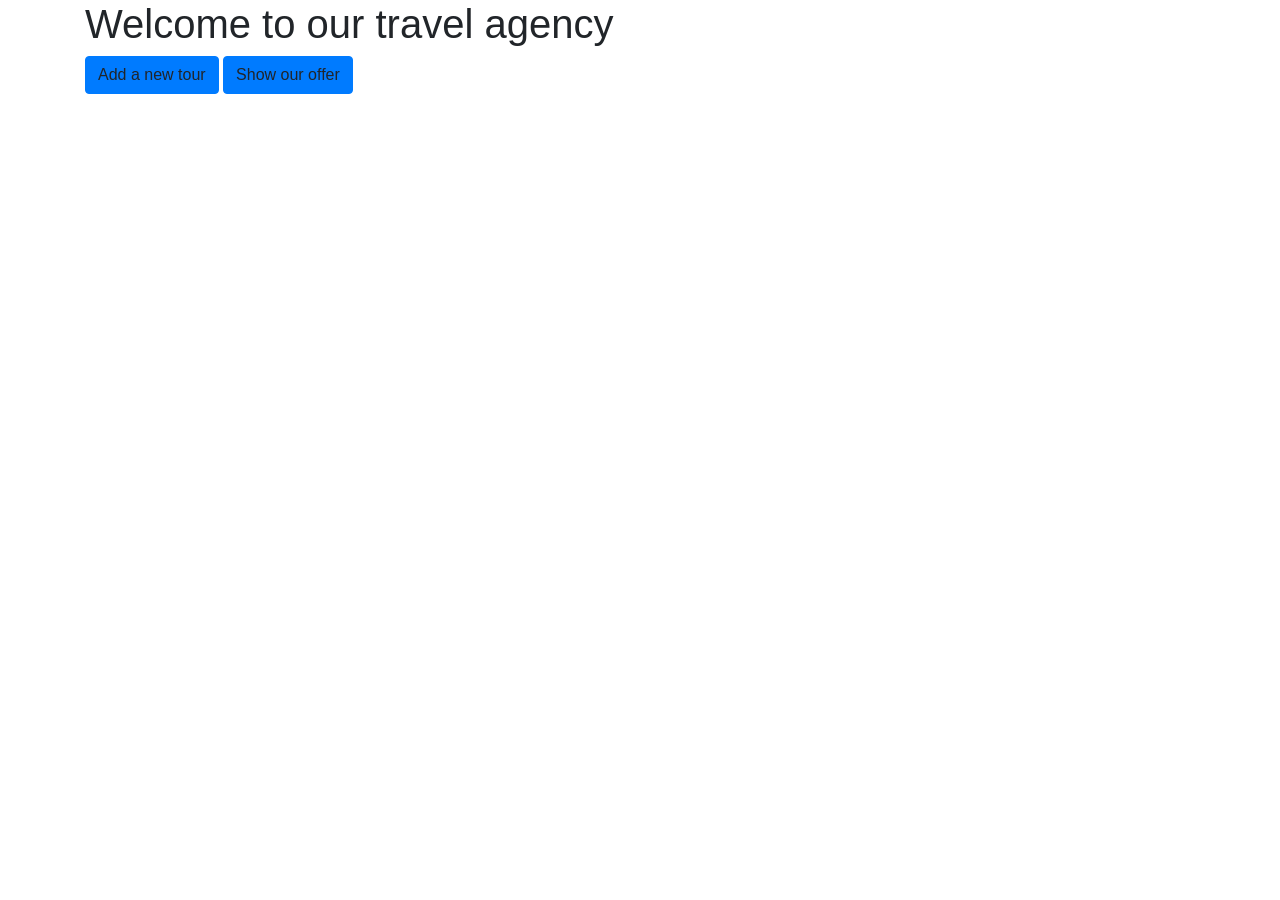
==== src/main/resources/templates/index.html @ cf1c2745 "new upload" ====
<!DOCTYPE html>
<html xmlns="http://www.w3.org/1999/xhtml"
	  xmlns:th="http://www.thymeleaf.org">
<head>
<meta charset="ISO-8859-1">
<title>Home</title>
<script src="https://code.jquery.com/jquery-3.4.1.slim.min.js" integrity="sha384-J6qa4849blE2+poT4WnyKhv5vZF5SrPo0iEjwBvKU7imGFAV0wwj1yYfoRSJoZ+n" crossorigin="anonymous"></script>
<script src="https://cdn.jsdelivr.net/npm/popper.js@1.16.0/dist/umd/popper.min.js" integrity="sha384-Q6E9RHvbIyZFJoft+2mJbHaEWldlvI9IOYy5n3zV9zzTtmI3UksdQRVvoxMfooAo" crossorigin="anonymous"></script>
<link rel="stylesheet" href="https://stackpath.bootstrapcdn.com/bootstrap/4.4.1/css/bootstrap.min.css" integrity="sha384-Vkoo8x4CGsO3+Hhxv8T/Q5PaXtkKtu6ug5TOeNV6gBiFeWPGFN9MuhOf23Q9Ifjh" crossorigin="anonymous">
<script src="https://stackpath.bootstrapcdn.com/bootstrap/4.4.1/js/bootstrap.min.js" integrity="sha384-wfSDF2E50Y2D1uUdj0O3uMBJnjuUD4Ih7YwaYd1iqfktj0Uod8GCExl3Og8ifwB6" crossorigin="anonymous"></script>

</head>
<body>
<body>
	<div class="container">
		<h1>Welcome to our travel agency</h1>
		
		<a th:href="@{/addTour}" class="btn btn-primary">Add a new tour</a>
		<a th:href="@{/showOffer}" class="btn btn-primary">Show our offer</a>
		
	</div>
</body>

</body>
</html>
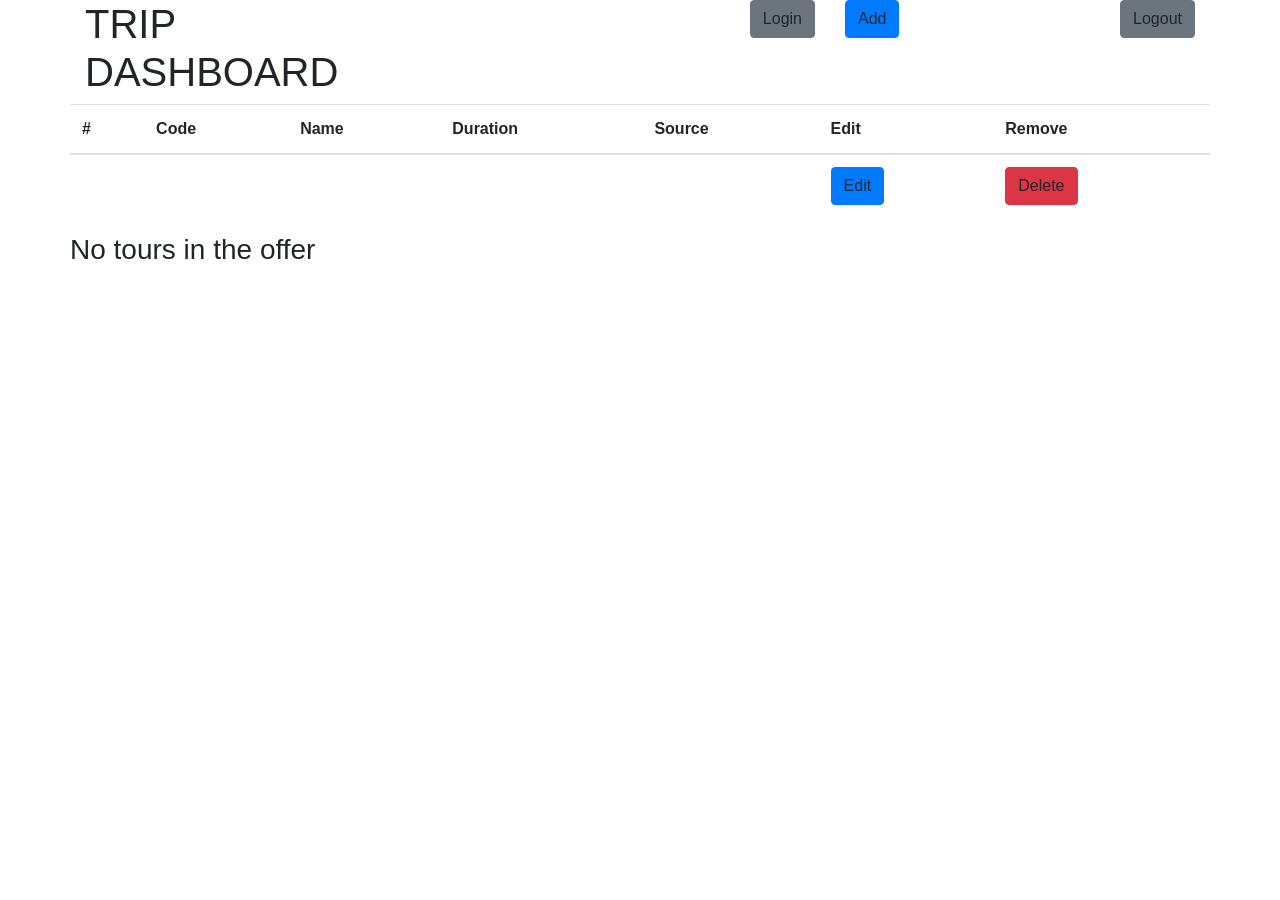
==== commit 0d2779ea: "new upload" ====
--- a/src/main/resources/templates/index.html
+++ b/src/main/resources/templates/index.html
@@ -1,25 +1,61 @@
 <!DOCTYPE html>
 <html xmlns="http://www.w3.org/1999/xhtml"
-	  xmlns:th="http://www.thymeleaf.org">
+	  xmlns:th="http://www.thymeleaf.org"
+	  xmlns:sec="http://www.thymeleaf.org/extras/spring-security">
 <head>
-<meta charset="ISO-8859-1">
-<title>Home</title>
+<meta charset="UTF-8">
+<title>Main page</title>
 <script src="https://code.jquery.com/jquery-3.4.1.slim.min.js" integrity="sha384-J6qa4849blE2+poT4WnyKhv5vZF5SrPo0iEjwBvKU7imGFAV0wwj1yYfoRSJoZ+n" crossorigin="anonymous"></script>
 <script src="https://cdn.jsdelivr.net/npm/popper.js@1.16.0/dist/umd/popper.min.js" integrity="sha384-Q6E9RHvbIyZFJoft+2mJbHaEWldlvI9IOYy5n3zV9zzTtmI3UksdQRVvoxMfooAo" crossorigin="anonymous"></script>
 <link rel="stylesheet" href="https://stackpath.bootstrapcdn.com/bootstrap/4.4.1/css/bootstrap.min.css" integrity="sha384-Vkoo8x4CGsO3+Hhxv8T/Q5PaXtkKtu6ug5TOeNV6gBiFeWPGFN9MuhOf23Q9Ifjh" crossorigin="anonymous">
 <script src="https://stackpath.bootstrapcdn.com/bootstrap/4.4.1/js/bootstrap.min.js" integrity="sha384-wfSDF2E50Y2D1uUdj0O3uMBJnjuUD4Ih7YwaYd1iqfktj0Uod8GCExl3Og8ifwB6" crossorigin="anonymous"></script>
-
 </head>
 <body>
-<body>
 	<div class="container">
-		<h1>Welcome to our travel agency</h1>
+		<div class="row">
+			<div class="col">
+				<h1>TRIP DASHBOARD</h1>
+			</div>
+			<div class="col" sec:authorize="isAnonymous()">
+				<a th:href="@{/login}" class="btn btn-secondary float-right">Login</a>
+			</div>
+			
+			<div class="col" sec:authorize="isAuthenticated()">
+				<a th:href="@{/addOffer}" class="btn btn-primary">Add</a>
+				<a th:href="@{/logout}" class="btn btn-secondary float-right">Logout</a>
+			</div>
+	       </div>
 		
-		<a th:href="@{/addTour}" class="btn btn-primary">Add a new tour</a>
-		<a th:href="@{/showOffer}" class="btn btn-primary">Show our offer</a>
+		<div class="row">
+			<table class="table table-hover" th:if="${!offersDTO.empty}">
+				<thead>
+					<tr>
+						<th scope="col">#</th>
+						<th scope="col">Code</th>
+						<th scope="col">Name</th>
+						<th scope="col">Duration</th>
+						<th scope="col">Source</th>	
+						<th sec:authorize="isAuthenticated()" scope="col">Edit</th>
+						<th sec:authorize="isAuthenticated()" scope="col">Remove</th>
+		            </tr>
+				</thead>
+				<tbody>
+					<tr th:each="offerDTO : ${offersDTO}">
+						<td th:text="${offerDTOStat.count}"></td>					
+						<td th:text="${offerDTO.code}"></td>
+						<td th:text="${offerDTO.name}"></td>
+						<td th:text="${offerDTO.duration}"></td>
+						<td th:text="${offerDTO.source}"></td>
+						<td sec:authorize="isAuthenticated()"><a class="btn btn-primary" th:if="${offerDTO.id} &gt; 0" th:href="@{/editOffer/} + ${offerDTO.id}">Edit</a></td>
+						<td sec:authorize="isAuthenticated()"><a class="btn btn-danger" th:if="${offerDTO.id} &gt; 0" th:href="@{/deleteOffer/} + ${offerDTO.id}">Delete</a></td>
+										</tr>
+				</tbody>
+			</table>
+		</div>
 		
+		<div class="row" th:if="${offersDTO.empty}">
+			<h3>No tours in the offer</h3>
+		</div>
 	</div>
 </body>
-
-</body>
 </html>
